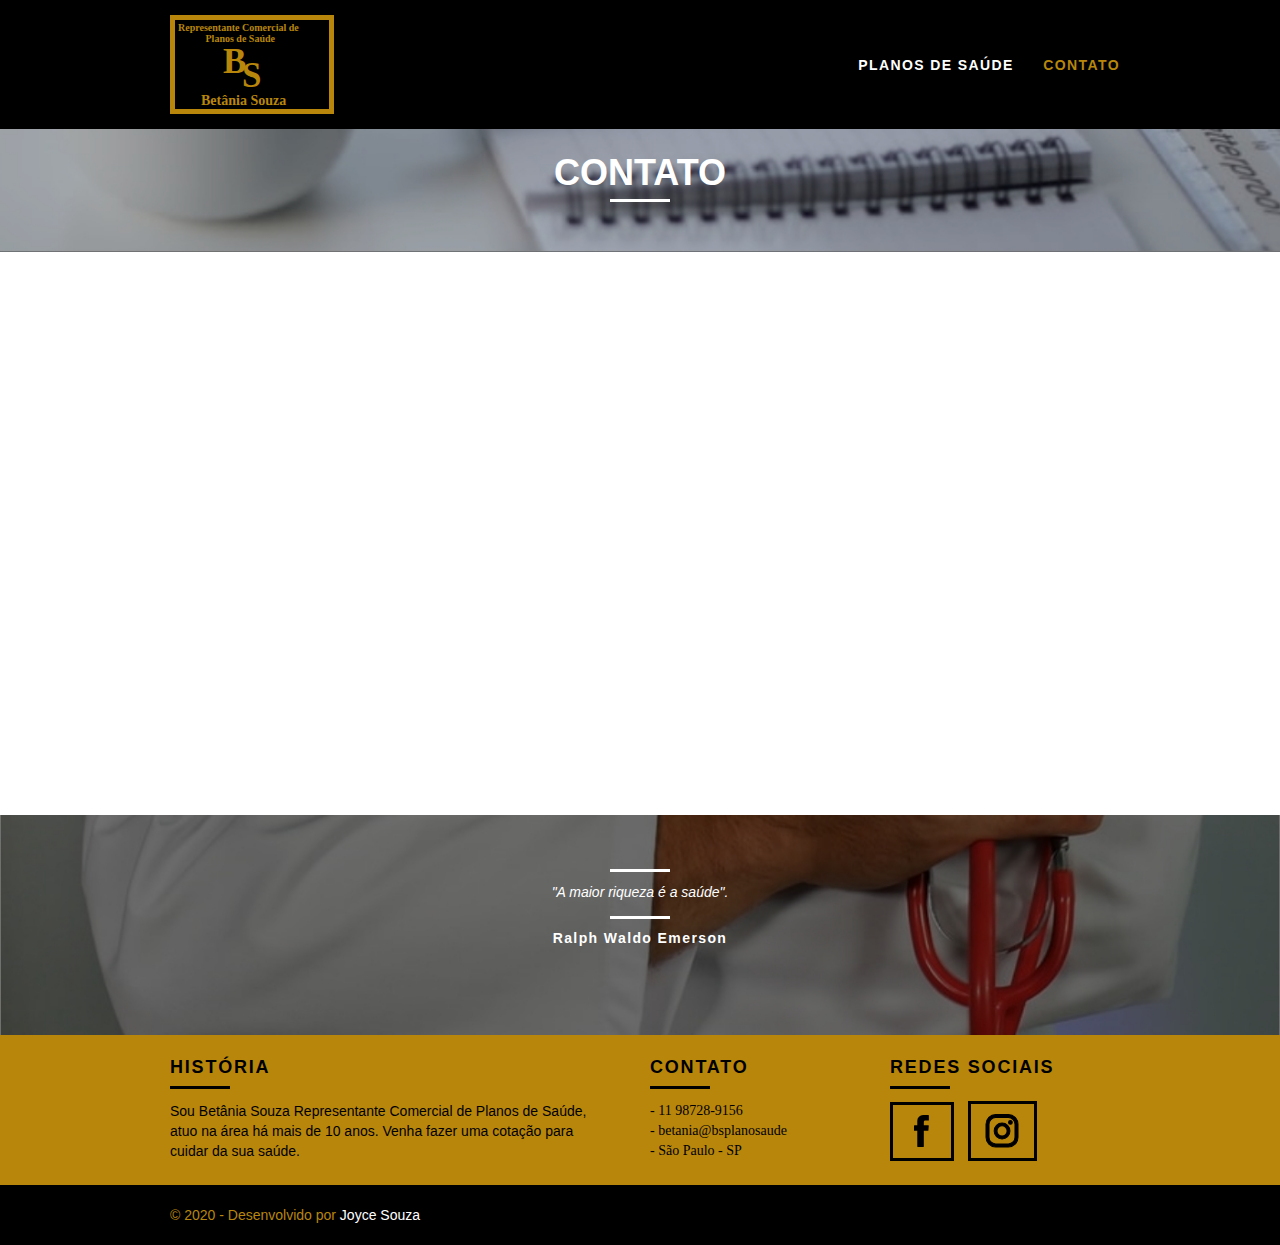
==== contato.html @ afa28f14 "Add files via upload" ====
<!DOCTYPE html>
<html lang="pt-br">

<head>
    <meta charset="utf-8">
    <title>Betânia Souza - Representante Comercial de Planos de Saúde de Planos de Saúde</title>
    <meta name="description" content="Adquira um Plano de Saúde, trabalhamos com todos os Planos de Saúde.">
    <meta http-equiv="X-UA-COMPATIBLE content= ie=edge">
    <meta name="theme-color" content="#B8860B">
    <meta name="apple-mobile-web-app-status-bar-style" content="#B8860B">
    <meta name="msapplication-navbutton-color" content="#B8860B">
    <meta property="og:type" content="website" />
    <meta property="og:title" content="Representante Comercial de Planos de Saúde - Betania Souza - Adquira seu Plano de Saúde." />
    <meta property="og:description" content="Adquira um Plano de Saúde. Faça sua cotação" />
    <meta property="og:url" content="http://bsplanossaude.com" />
    <meta property="og:image" content="http://bsplanosaude.com/imagem/og_imagem" />
    <meta name="viewport" content="width=device-width, initial-scale=1">

    <link rel="shortcut icon" href="favicon.ico">

    <link rel="stylesheet" href="css/normalize.css">
    <link rel="stylesheet" href="css/reset.css">
    <link rel="stylesheet" href="css/grid.css">
    <link rel="stylesheet" href="css/style.css">
    <link rel="stylesheet" href="css/contato.css">
    <link rel="stylesheet" href="css/responsivo.css">

    <script>
        document.documentElement.classList.add("js");
    </script>
</head>

<body>

    <header class="header">
        <div class="container">
            <a href="index.html" class="grid-4 header_imagem">
                <img src="imagem/marca.svg" alt="Betânia Souza - Corretora">
            </a>

            <div class="menu-hamburguer">
                <span class="span-hamburguer"></span>
            </div>

            <nav class="header_menu">
                <ul>
                    <li><a href="planos.html">Planos de Saúde</a></li>
                    <li><a href="contato.html" class="menu_ativo">Contato</a></li>
                </ul>
            </nav>
        </div>
    </header>


    <section class="introducao-interna interna_contato">
        <div class="container">
            <h1 data-anime="400" class="fadeInDown">Contato</h1>

        </div>
    </section>

    <section class="contato fadeInDown" data-anime="1200">
        <div class="container">
            <div class="contato_dados grid-8">
                <div class="contato-img">
                    <img src="imagem//redessociais//whatsapp.svg">
                    <h2>(11) 98728-9156</h2>
                    <div class="call">
                        <a href="http://api.whatsapp.com/send?1=pt_BR&phone=5511987289156" class="btn">Whatsapp</a>
                    </div>
                </div>

                <div class="contato-img">
                    <img src="imagem//redessociais//email.svg">
                    <h2>betania@bsplanosaude.com</h2>
                    <div class="call">
                        <a href="mailto:betania@bsplanosaude.com?subject=Hello%20again" class="btn">E-mail</a>
                    </div>
                </div>
            </div>
            <div class="contato_dados grid-8">
                <div class="contato-img">
                    <img src="imagem//redessociais/insta_dourado.svg">
                    <h2>@bsplanosaude</h2>
                    <div class="call">
                        <a href="https://www.instagram.com/bsplanosaude/" class="btn">Instagram</a>
                    </div>
                </div>

                <div class="contato-img">
                    <img src="imagem//redessociais/face_dourado.svg">
                    <h2>@bsplanosaude</h2>
                    <div class="call">
                        <a href="https://www.facebook.com/bsplanosaude" class="btn">Facebook</a>
                    </div>
                </div>
            </div>
        </div>
        </div>
    </section>

    <section class="quebra">
        <blockquote class="quote-externo container">
            <p>"A maior riqueza é a saúde".</p>
            <cite>Ralph Waldo Emerson</cite>
        </blockquote>
    </section>

    <footer>
        <div class="footer">
            <div class="container">

                <div class="grid-8 footer_historia">
                    <h3>História</h3>
                    <p>Sou Betânia Souza Representante Comercial de Planos de Saúde, atuo na área há mais de 10 anos. Venha fazer uma cotação para cuidar da sua saúde.</p>
                </div>

                <div class="grid-4 footer_contato">
                    <h3>Contato</h3>
                    <ul>
                        <li>- 11 98728-9156</li>
                        <li>- betania@bsplanosaude</li>
                        <li>- São Paulo - SP</li>
                    </ul>
                </div>

                <div class="grid-4 footer_redes">
                    <h3>Redes Sociais</h3>
                    <ul>
                        <li>
                            <a href="https://www.facebook.com/bsplanosaude" target="_blank"><img src="imagem/redessociais/face.svg" alt="Facebook - Betânia Souza"></a>
                        </li>
                        <li>
                            <a href="http://instagram.com/bsplanosaude" target="_blank"><img src="imagem/redessociais/insta.svg" alt="Instagram - Betânia Souza"></a>
                        </li>
                    </ul>
                </div>
            </div>
        </div>

        <div class="copy">
            <div class="container">
                <p class="grid-16">© 2020 - Desenvolvido por <a href="https://jooysouza.github.io/portfolio/">Joyce Souza</a></p>
            </div>
        </div>
    </footer>
    <!-- JavaScript -->
    <script src="./js/simple-anime.js"></script>
    <script src="./js/simple-form.js"></script>
    <script src="./js/script.js"></script>
    <!-- JavaScript -->

</body>

</html>
---- css/grid.css ----
*, *:before, *:after {
  -webkit-box-sizing: border-box; 
  -moz-box-sizing: border-box; 
  box-sizing: border-box;
}

.container {
	width: 960px;
	margin: 0 auto;
	padding: 0px;
	position: relative;
}

.container:after, .container:before {
	content: " ";
	display: table;
}

.container:after {
	clear: both;
}

.grid-1, .grid-2, .grid-3, .grid-4, .grid-5, .grid-6, .grid-7, .grid-8, .grid-9, .grid-10, .grid-11, .grid-12, .grid-13, .grid-14, .grid-15, .grid-16, .grid-1-3 {
	float: left;
	margin-left: 10px;
	margin-right: 10px;
}

.grid-1 	{width: 40px;}
.grid-2 	{width: 100px;}
.grid-3 	{width: 160px;}
.grid-4 	{width: 220px;}
.grid-5 	{width: 280px;}
.grid-6 	{width: 340px;}
.grid-7 	{width: 400px;}
.grid-8 	{width: 460px;}
.grid-9 	{width: 520px;}
.grid-10 	{width: 580px;}
.grid-11 	{width: 640px;}
.grid-12 	{width: 700px;}
.grid-13 	{width: 760px;}
.grid-14 	{width: 820px;}
.grid-15 	{width: 880px;}
.grid-16 	{width: 940px;}
.grid-1-3	{width: 300px;}

@media only screen and (min-width: 788px) and (max-width: 979px) {

.container {
	width: 768px;
}

.grid-1		{width: 28px;}
.grid-2		{width: 76px;}
.grid-3		{width: 124px;}
.grid-4		{width: 172px;}
.grid-5		{width: 220px;}
.grid-6		{width: 268px;}
.grid-7		{width: 316px;}
.grid-8		{width: 364px;}
.grid-9		{width: 412px;}
.grid-10	{width: 460px;}
.grid-11	{width: 508px;}
.grid-12	{width: 556px;}
.grid-13	{width: 604px;}
.grid-14	{width: 652px;}
.grid-15	{width: 700px;}
.grid-16	{width: 748px;}
.grid-1-3	{width: 236px;}

}

@media only screen and (max-width: 787px) {
.container {
	width: 300px;
}

.grid-1, .grid-2, .grid-3, .grid-4, .grid-5, .grid-6, .grid-7, .grid-8, .grid-9, .grid-10, .grid-11, .grid-12, .grid-13, .grid-14, .grid-15, .grid-16, .grid-1-3 {
	width: 300px;
	margin: 0 0 20px 0;
	float: none;
}

}
---- css/style.css ----
/* Estilos Gerais */

body {
    font-family: Arial, Helvetica, sans-serif;
}

p {
    font-family: arial, "Times New Roman", serif;
    font-size: 14px;
    line-height: 20px;
}

img {
    display: block;
    max-width: 100%;
}

.btn {
    border: 3px solid #B8860B;
    padding: 10px 30px;
    color: #B8860B;
    font-size: 14px;
    line-height: 20px;
    text-transform: uppercase;
    font-weight: bold;
    letter-spacing: .1em;
}

.btn:hover {
    color: #fff;
    border-color: #fff;
}

.btn.btn-preto:hover {
    color: #000;
    border-color: #000;
}

.subtitulo {
    font-size: 24px;
    line-height: 30px;
    font-weight: bold;
    letter-spacing: .1em;
    color: #000;
    text-transform: uppercase;
    text-align: center;
    margin-bottom: 40px;
}

.subtitulo:after {
    content: "";
    display: block;
    width: 60px;
    height: 3px;
    background: #000;
    margin: 8px auto;
}

.subtitulo-interno {
    font-size: 24px;
    line-height: 30px;
    font-weight: bold;
    letter-spacing: .1em;
    color: #000;
    text-transform: uppercase;
    margin-bottom: 20px;
}

.subtitulo-interno:after {
    content: "";
    display: block;
    width: 60px;
    height: 3px;
    background: #000;
    margin: 8px 0;
}


/* Header */

.header {
    position: fixed;
    top: 0;
    width: 100%;
    background: #000;
    /* Amarelo */
    padding: 15px 0;
    z-index: 10;
}

.header_menu {
    text-align: right;
    padding-top: 20px;
}

.header_menu ul li {
    display: inline-block;
    margin-left: 25px;
    margin-top: 20px;
}

.header_menu ul li a {
    color: #fff;
    font-weight: bold;
    text-transform: uppercase;
    letter-spacing: .1em;
    font-size: 14px;
    line-height: 20px;
    padding: 10px 0;
}

.header_menu ul li a:hover {
    color: #FFF;
}

.header_menu ul li a.menu_ativo {
    color: #B8860B;
}


/* Introdução */

.introducao {
    width: 100%;
    height: 380px;
    background: url("../imagem/background-03.jpg") no-repeat center;
    background-size: cover;
    margin-top: 92px;
    text-align: center;
    padding-top: 80px;
}

.introducao h1 {
    font-size: 30px;
    color: #FFF;
    font-weight: bold;
    text-transform: uppercase;
    padding-top: 30px;
}

.quote-externo {
    max-width: 320px;
    margin: 0 auto;
    margin-bottom: 40px;
    color: white;
}

.quote-externo p {
    font-style: italic;
}

.quote-externo p:before,
.quote-externo p:after {
    content: "";
    display: block;
    width: 60px;
    height: 3px;
    background: #fff;
    margin: 14px auto 10px auto;
}

.quote-externo cite {
    font-style: normal;
    font-weight: bold;
    font-size: 14px;
    letter-spacing: .1em;
}


/*Introducao Interna*/

.introducao-interna {
    width: 100%;
    margin-top: 92px;
    height: 160px;
    text-align: center;
    color: #fff;
    padding-top: 30px;
}

.introducao-interna h1 {
    font-size: 36px;
    font-weight: bold;
    text-transform: uppercase;
}

.introducao-interna h1:after {
    content: "";
    display: block;
    width: 60px;
    height: 3px;
    background: #fff;
    margin: 6px auto 10px auto;
}


/*Planos de Saude*/

.planos {
    width: 100%;
    background: #000;
    padding: 40px 0;
    margin: 0 auto;
    border-top: 3px solid #B8860B;
}

.planos_lista li {
    background: #B8860B;
    text-align: center;
}

.planos_lista li img {
    margin: 0 auto
}

.planos_lista li h3 {
    font-weight: bold;
    font-size: 18px;
    line-height: 25px;
    text-transform: uppercase;
    letter-spacing: .1em;
    margin-top: 20px;
}

.planos_lista li h3:after {
    content: "";
    display: block;
    width: 60px;
    height: 3px;
    background: #000;
    margin: 2px auto;
}

.planos_lista li p {
    padding: 10px 20px 20px 20px;
}

.planos_icone {
    background: #fff;
    padding: 0px;
}

.planos .call {
    padding-top: 40px;
    text-align: center;
    clear: both;
}

.planos .call p,
.adesao .call p,
.sobre-definicao p {
    margin-bottom: 20px;
}

.planos .call p,
.adesao .call p {
    color: #fff;
}

.adesao .call {
    text-align: center;
    clear: both;
}

.sobre-definicao .call {
    padding-top: 40px;
    text-align: center;
    clear: both;
}


/*Sobre*/

.sobre {
    padding: 50px 0;
}

.sobre p {
    color: #000;
    text-align: center;
    width: 431px;
    margin: 0 auto;
}

.sobre .definicao {
    color: #fff;
}

.sobre h3 {
    color: #B8860B;
}

.sobre:after {
    content: "";
    width: 680px;
    height: 162px;
    display: block;
    position: absolute;
    top: 318px;
    right: 140px;
    z-index: -1;
}

.sobre img {
    margin: 60px auto;
    width: 220px;
}

.sobre-definicao {
    background: #000;
    padding: 0px 0px 50px 0px;
}

.sobre-definicao img {
    margin: 60px auto;
    width: 220px;
}

.sobre-definicao p {
    color: #fff;
}

.sobre_lista {
    padding-top: 5px;
    overflow: auto;
    /* clear-fix */
}

.sobre_lista li {
    text-align: center;
    padding: 0 40px;
}

.sobre_lista li h3 {
    font-weight: bold;
    font-size: 18px;
    line-height: 25px;
    text-transform: uppercase;
    letter-spacing: .1em;
    margin-top: 20px;
    color: #B8860B;
}

.sobre_lista li h3:after {
    content: "";
    display: block;
    width: 60px;
    height: 3px;
    background: #B8860B;
    margin: 6px auto;
}


/*Quebra*/

.quebra {
    width: 100%;
    height: 220px;
    background: url("../imagem/img-footer.jpg") no-repeat center;
    background-size: cover;
    text-align: center;
    padding-top: 40px;
}

.quebra .quote-externo {
    max-width: 400px;
}


/*Footer*/

.footer {
    width: 100%;
    background: #B8860B;
    color: #000;
    padding: 20px 0;
}

.footer h3 {
    font-size: 18px;
    line-height: 25px;
    color: #000;
    text-transform: uppercase;
    letter-spacing: .1em;
    font-weight: bold;
}

.footer h3:after {
    content: "";
    display: block;
    width: 60px;
    height: 3px;
    background: #000;
    margin: 6px 0 12px 0;
}

.footer_historia {
    padding-right: 40px;
}

.footer_contato ul li {
    font-size: 14px;
    line-height: 20px;
    font-family: Georgia, "Times New Roman", serif;
}

.footer_redes ul li {
    display: inline-block;
    margin-right: 10px;
}

.footer_redes ul li a {
    border: 3px solid #000;
    display: block;
    padding: 10px;
}

.footer_redes ul li a:hover {
    border-color: #fff;
}

.copy {
    width: 100%;
    background: #000;
    color: #B8860B;
    padding: 20px 0;
}

.copy a {
    color: #fff;
    text-decoration: none;
}


/*JAVASCRIPT*/

.js [data-slide] {
    position: relative;
}

.js [data-slide]>* {
    position: absolute;
    top: 0px;
    opacity: 0;
}

.js [data-slide]>.active {
    position: relative;
    opacity: 1;
    transition: opacity 500ms;
}

.js [data-slide-nav] {
    display: block;
    text-align: center;
    margin-top: 20px;
}

.js [data-slide-nav] button {
    display: inline-block;
    width: 12px;
    height: 12px;
    margin: 4px;
    border: none;
    padding: 0px;
    border-radius: 6px;
    text-indent: -99px;
    overflow: hidden;
    background: #1d1d1d;
}

.js [data-slide-nav] button.active {
    background: #B8860B;
}

.js [data-anime] {
    opacity: 0;
}

.js .fadeInDown {
    transform: translate3d(0, -20px, 0);
}

.js .anime {
    opacity: 1;
    transform: none;
    transition: opacity 800ms, transform 800ms;
}

.nao-aparece {
    visibility: hidden;
    position: absolute;
    height: 0px;
}

#form-sucesso {
    color: #31aa39;
}

#form-erro {
    color: #f64540;
}
---- css/contato.css ----
.introducao-interna h1 {
    padding-top: 30px;
}

.interna_contato {
    background: url("../imagem/bg-contato.jpg") no-repeat center;
    background-size: cover;
}


/*Orçamento*/

.contato {
    padding: 40px 0;
    border-top: 3px solid #B8860B;
}

.contato-img {
    margin-top: 16px;
    background: #000;
    height: 14em;
    padding-top: 1px;
}

.contato-img h2 {
    text-align: center;
    color: #fff;
    padding-top: 15px;
    padding-bottom: 40px;
}

.contato-img img {
    border: 3px solid #B8860B;
    display: block;
    padding: 10px;
    margin: 0 auto;
    margin-top: 30px;
}

.contato-img .call {
    text-align: center;
    clear: both;
}
---- css/responsivo.css ----
/*Estilo para tablets*/

@media only screen and (min-width: 788px) and (max-width: 979px) {
    /*SOBRE Home*/
    .sobre p {
        color: #000;
        text-align: center;
        width: 348px;
    }
    .sobre:after {
        right: 66px;
    }
    .sobre_lista li {
        padding: 0 10px;
    }
    /*Footer*/
    .footer_redes ul li a {
        border: 3px solid #000;
        display: block;
        padding: 6px;
    }
    .footer_redes ul li a img {
        width: 26px;
        height: 26px;
    }
}


/*Estilo para smartphone*/

@media only screen and (max-width: 787px) {
    /*Header*/
    .header {
        position: relative;
        /*padding: 10px;*/
        background: #000;
    }
    .header img {
        margin: 0 auto 10px auto;
        width: 90px;
    }
    .header_menu {
        text-align: center;
        padding: 0px;
    }
    .header_menu ul li {
        margin: 5px;
    }
    .header_menu ul li a {
        color: #fff;
        display: block;
        float: left;
    }
    .header_menu ul li a:hover {
        color: #B8860B;
    }
    .header_menu ul li a:after {
        content: "";
        display: block;
        width: 60px;
        height: 3px;
        background: #B8860B;
        /*margin: 14px auto 10px auto;*/
    }
    /*Introducao*/
    .introducao h1 {
        font-size: 25px;
        margin-top: 43px;
    }
    .introducao {
        margin-top: 0px;
        padding-top: 40px;
        background: url("../imagem/background-03.jpg") no-repeat center;
        background-size: cover;
    }
    /*Introdução Interna*/
    .introducao-interna {
        margin-top: 0px;
    }
    /*Introdução Interna*/
    .introducao-interna {
        margin-top: 0px;
    }
    .introducao-interna .intro {
        padding-top: 0px;
    }
    /*Call*/
    .call {
        padding-top: 10px;
    }
    /*sobre Home*/
    .sobre:after {
        display: none;
    }
    /*Sobre*/
    .sobre p {
        color: #000;
        text-align: center;
        width: 302px;
    }
    .missao_sobre p {
        font-size: 14px;
        line-height: 20px;
        padding-right: 0px;
    }
    .missao_sobre ul li {
        font-size: 14px;
        line-height: 25px;
    }
    .form {
        padding-right: 0px;
    }
    .orcamento_dados ul {
        padding-right: 0px;
    }
    /*Contato*/
    .contato_form {
        padding-right: 0px;
        margin-bottom: 40px;
    }
    /*menu hambuguer*/
    .header_menu {
        position: absolute;
        top: 204%;
        left: 50%;
        transform: translate(-50%, -50%);
        opacity: 0;
        visibility: hidden;
        transition: .1s;
    }
    .header_imagem img {
        float: right;
    }
    .header_menu ul li a:after {
        content: "";
        display: none;
        width: 60px;
        height: 3px;
        background: #B8860B;
    }
    .header_menu.active {
        opacity: 1;
        visibility: visible;
        z-index: 1;
    }
    .header_menu ul {
        width: 100%;
        text-align: center;
        display: inline-block;
        margin-top: 137px
    }
    .header_menu ul li {
        list-style: none;
        margin-top: 50px;
    }
    .header_menu li a {
        color: #fff;
        font-size: 1.125em;
        text-decoration: none;
        transition: .1s;
        margin: -44px auto;
        margin-bottom: 25px;
    }
    .header_menu li a:hover {
        color: #000;
    }
    .menu-hamburguer {
        padding: 28px 26px;
        max-width: 30px;
        cursor: pointer;
        position: relative;
    }
    .menu-hamburguer.active .span-hamburguer {
        width: 50px;
        height: 6px;
        background: #fff;
        border-radius: 5rem;
        transition: all .5s ease-in-out;
        z-index: 1;
    }
    .span-hamburguer {
        content: '';
        display: block;
        width: 22px;
        height: 3px;
        background-color: rgb(184, 134, 11);
        position: absolute;
        bottom: 14px;
        right: -11px;
        border-radius: 5rem;
        transition: all .5s ease-in-out;
    }
    .span-hamburguer:before {
        content: '';
        display: block;
        width: 32px;
        height: 3px;
        background-color: rgb(255, 255, 255);
        position: absolute;
        bottom: 10px;
        border-radius: 5rem;
        transition: all .5s ease-in-out;
    }
    .span-hamburguer:after {
        content: '';
        display: block;
        width: 32px;
        height: 3px;
        background-color: rgb(255, 255, 255);
        position: absolute;
        top: 10px;
        border-radius: 5rem;
        transition: all .5s ease-in-out;
    }
    .menu-hamburguer.active .span-hamburguer::before {
        bottom: -1px;
        transform: rotate(45deg);
        box-shadow: 0 0 0 48vw rgb(0, 0, 0), 0 0 0 73vh rgb(0, 0, 0);
        border-radius: 5rem;
    }
    .menu-hamburguer.active .span-hamburguer::after {
        top: 4px;
        transform: rotate(-45deg);
        border-radius: 5rem;
        z-index: 1;
    }
}
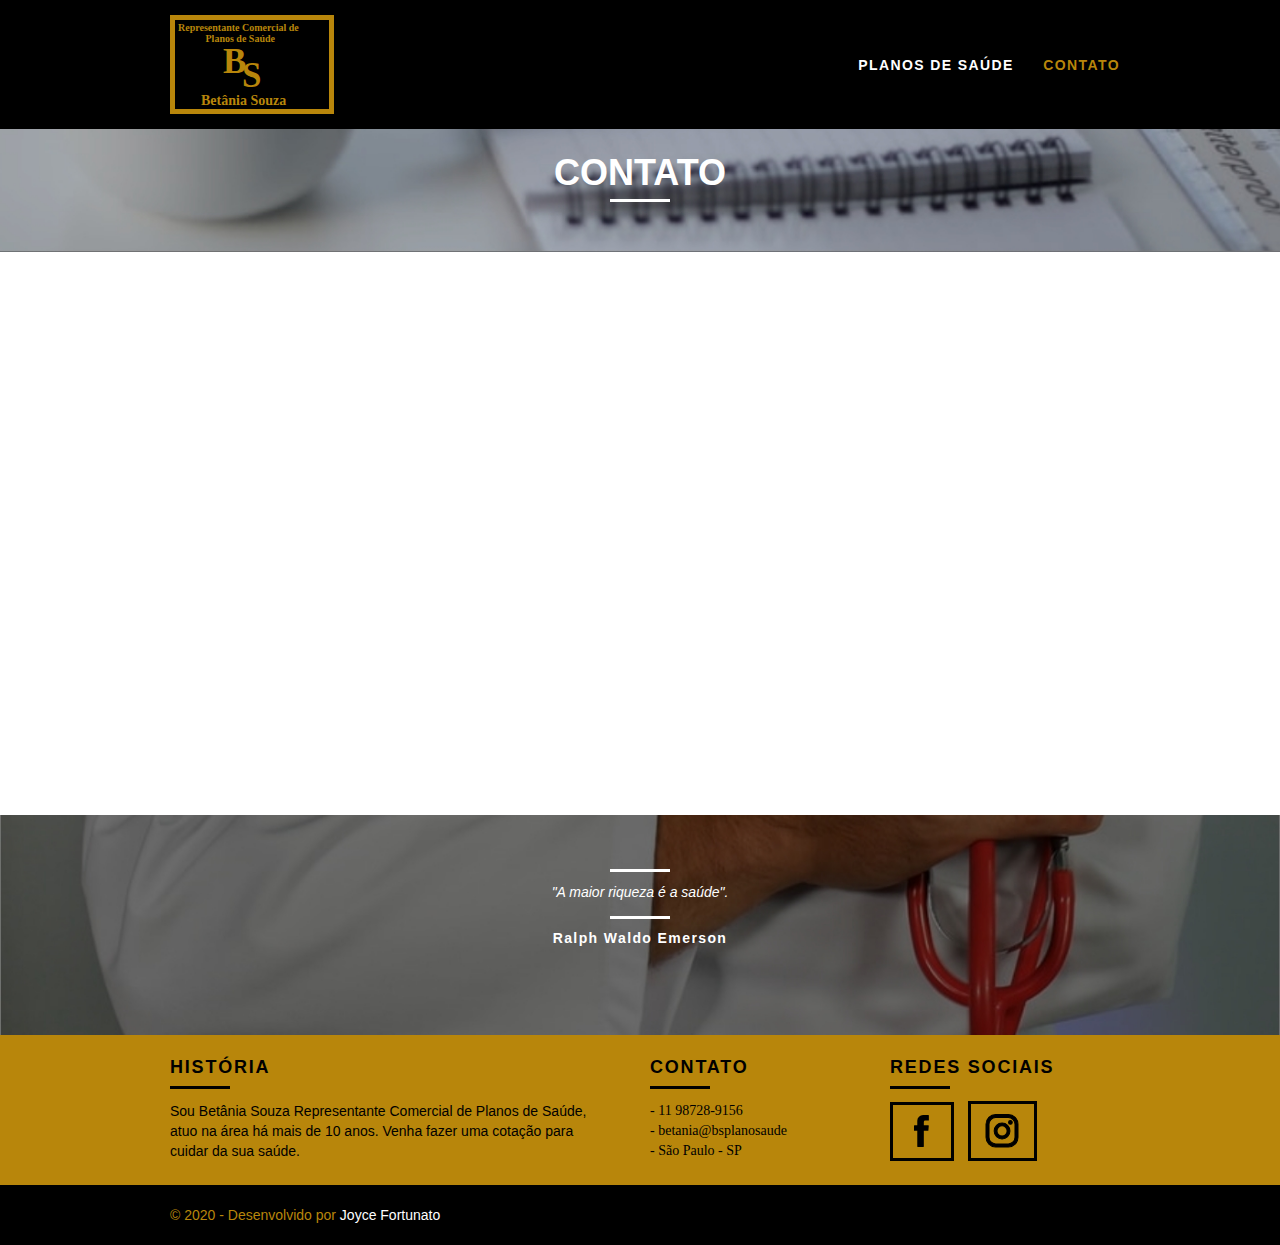
==== commit 19b93c2f: "Add files via upload" ====
--- a/contato.html
+++ b/contato.html
@@ -74,7 +74,7 @@
                     <img src="imagem//redessociais//email.svg">
                     <h2>betania@bsplanosaude.com</h2>
                     <div class="call">
-                        <a href="mailto:betania@bsplanosaude.com?subject=Hello%20again" class="btn">E-mail</a>
+                        <a href="mailto:betania@bsplanosaude.com?subject=Solicitar%20cotação" class="btn">E-mail</a>
                     </div>
                 </div>
             </div>
@@ -140,7 +140,7 @@
 
         <div class="copy">
             <div class="container">
-                <p class="grid-16">© 2020 - Desenvolvido por <a href="https://jooysouza.github.io/portfolio/">Joyce Souza</a></p>
+                <p class="grid-16">© 2020 - Desenvolvido por <a href="https://jooysouza.github.io/portfolio/">Joyce Fortunato</a></p>
             </div>
         </div>
     </footer>
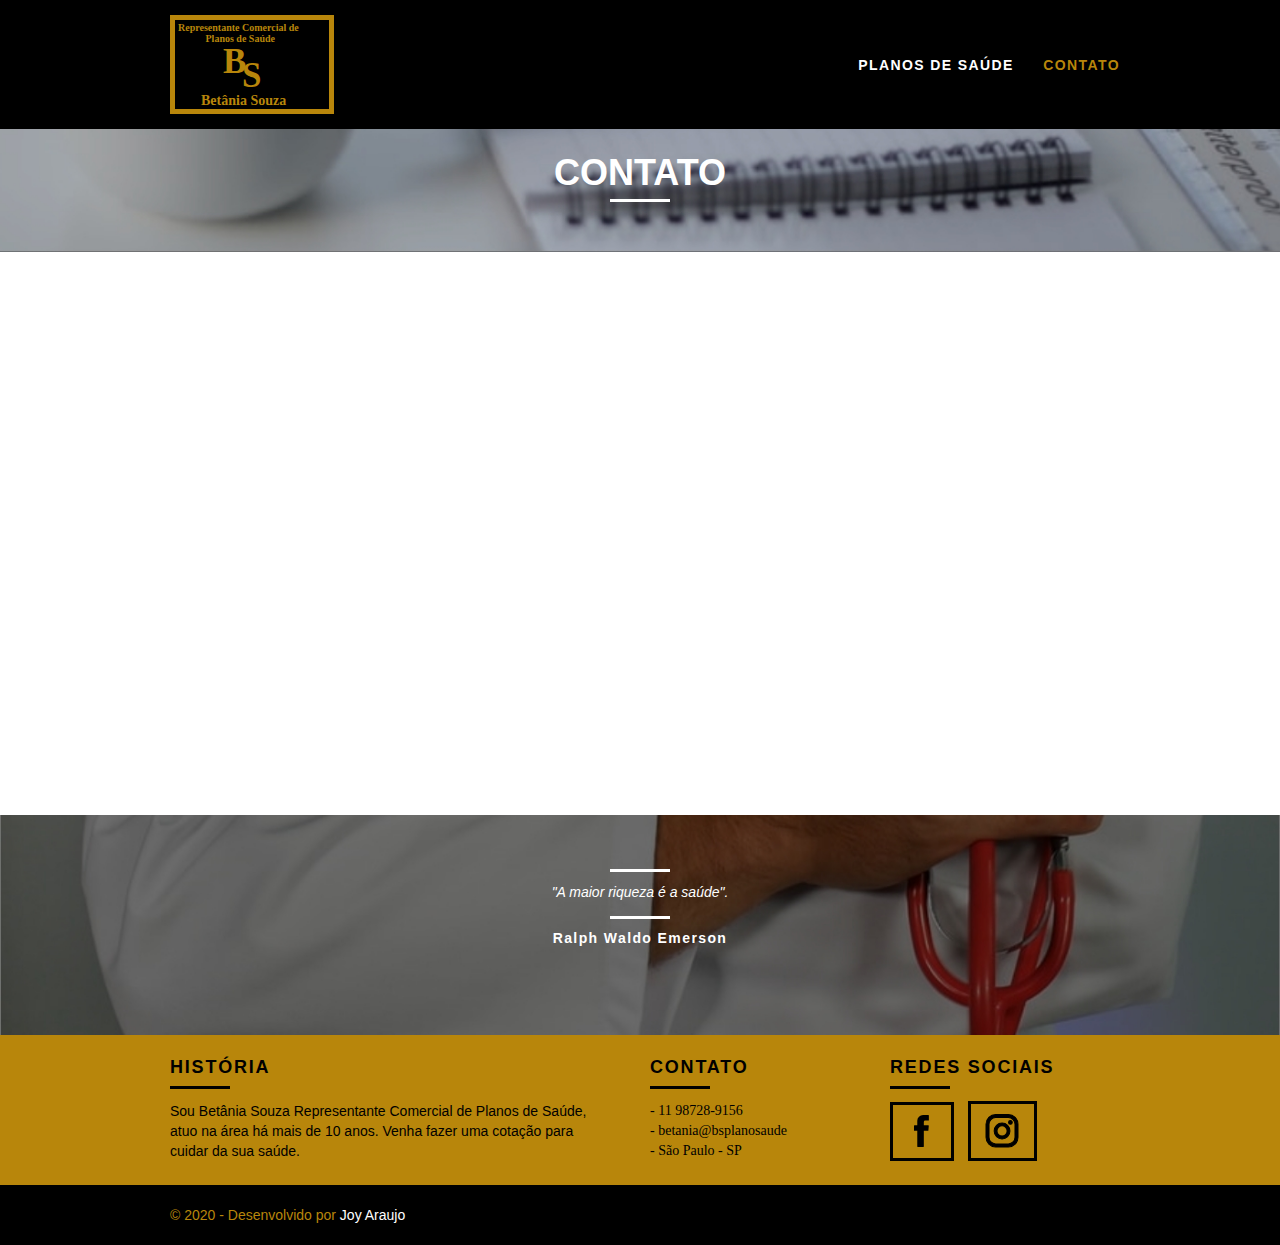
==== commit bc88fde2: "Add files via upload" ====
--- a/contato.html
+++ b/contato.html
@@ -140,7 +140,7 @@
 
         <div class="copy">
             <div class="container">
-                <p class="grid-16">© 2020 - Desenvolvido por <a href="https://jooysouza.github.io/portfolio/">Joyce Fortunato</a></p>
+                <p class="grid-16">© 2020 - Desenvolvido por <a href="https://jooysouza.github.io/portfolio/">Joy Araujo</a></p>
             </div>
         </div>
     </footer>
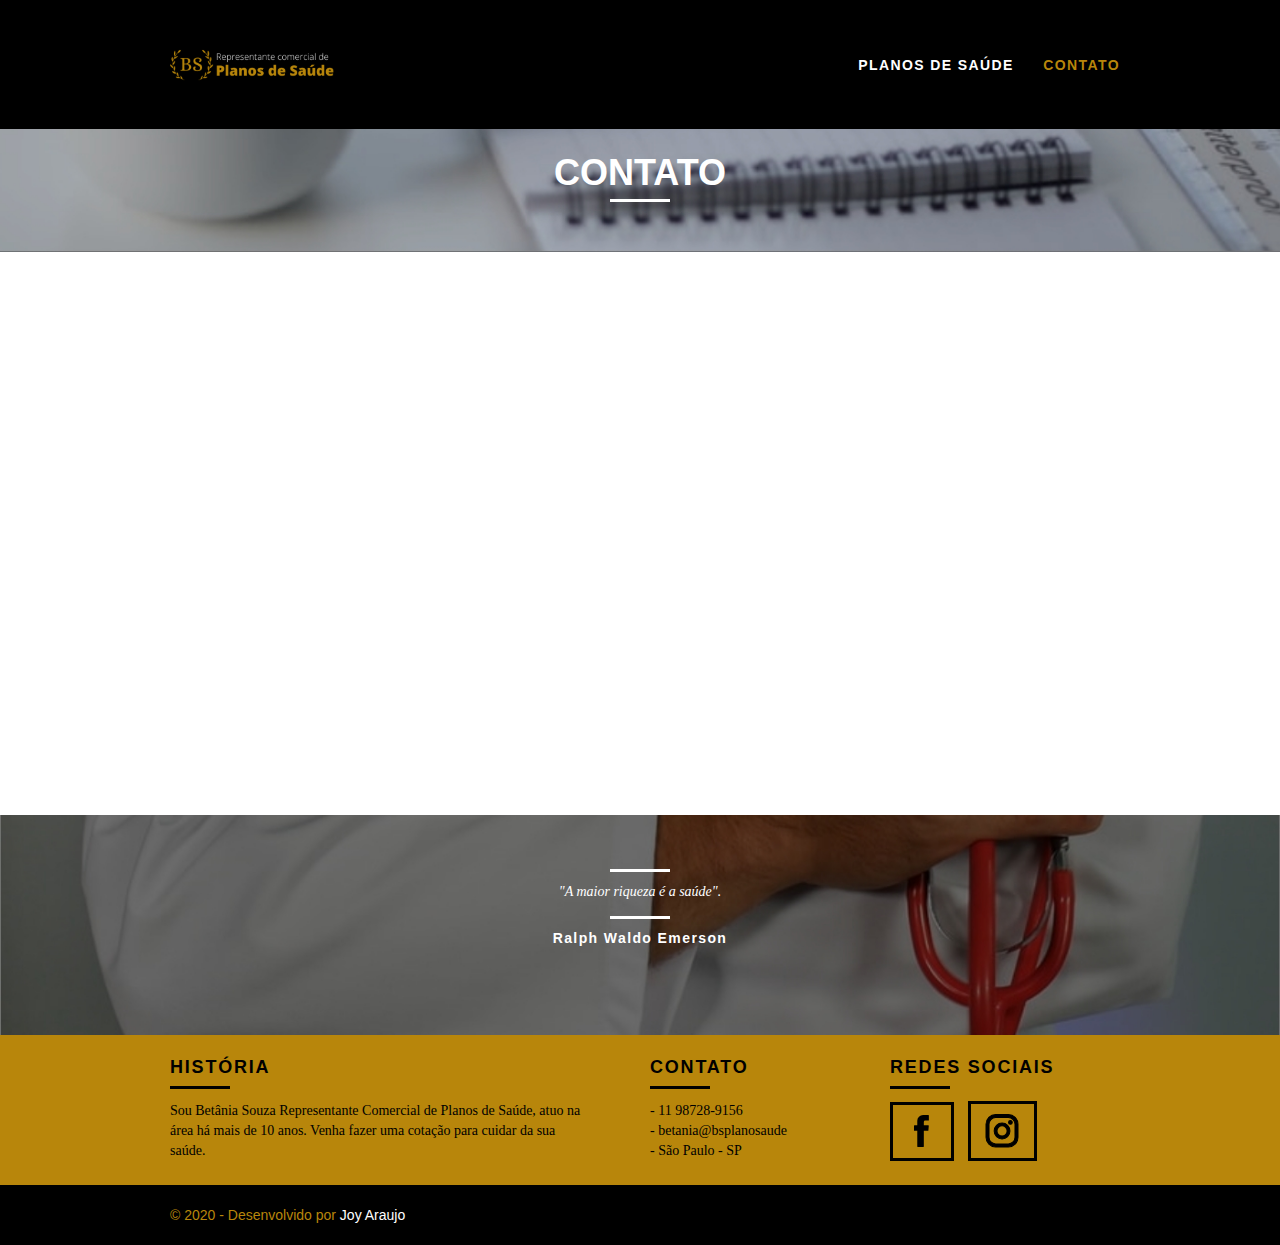
==== commit 256a4878: "Add files via upload" ====
--- a/contato.html
+++ b/contato.html
@@ -35,7 +35,7 @@
     <header class="header">
         <div class="container">
             <a href="index.html" class="grid-4 header_imagem">
-                <img src="imagem/marca.svg" alt="Betânia Souza - Corretora">
+                <img src="imagem/logo.svg" alt="Betânia Souza - Corretora">
             </a>
 
             <div class="menu-hamburguer">
--- a/css/style.css
+++ b/css/style.css
@@ -5,7 +5,7 @@
 }
 
 p {
-    font-family: arial, "Times New Roman", serif;
+    font-family: Arial, Helvetica, sans-serif;
     font-size: 14px;
     line-height: 20px;
 }
@@ -16,14 +16,14 @@
 }
 
 .btn {
-    border: 3px solid #B8860B;
+    border: 3px solid #b8860b;
     padding: 10px 30px;
-    color: #B8860B;
+    color: #b8860b;
     font-size: 14px;
     line-height: 20px;
     text-transform: uppercase;
     font-weight: bold;
-    letter-spacing: .1em;
+    letter-spacing: 0.1em;
 }
 
 .btn:hover {
@@ -40,7 +40,7 @@
     font-size: 24px;
     line-height: 30px;
     font-weight: bold;
-    letter-spacing: .1em;
+    letter-spacing: 0.1em;
     color: #000;
     text-transform: uppercase;
     text-align: center;
@@ -60,7 +60,7 @@
     font-size: 24px;
     line-height: 30px;
     font-weight: bold;
-    letter-spacing: .1em;
+    letter-spacing: 0.1em;
     color: #000;
     text-transform: uppercase;
     margin-bottom: 20px;
@@ -103,18 +103,18 @@
     color: #fff;
     font-weight: bold;
     text-transform: uppercase;
-    letter-spacing: .1em;
+    letter-spacing: 0.1em;
     font-size: 14px;
     line-height: 20px;
     padding: 10px 0;
 }
 
 .header_menu ul li a:hover {
-    color: #FFF;
+    color: #fff;
 }
 
 .header_menu ul li a.menu_ativo {
-    color: #B8860B;
+    color: #b8860b;
 }
 
 
@@ -132,7 +132,7 @@
 
 .introducao h1 {
     font-size: 30px;
-    color: #FFF;
+    color: #fff;
     font-weight: bold;
     text-transform: uppercase;
     padding-top: 30px;
@@ -146,6 +146,7 @@
 }
 
 .quote-externo p {
+    font-family: Georgia, "Times New Roman", serif;
     font-style: italic;
 }
 
@@ -163,7 +164,7 @@
     font-style: normal;
     font-weight: bold;
     font-size: 14px;
-    letter-spacing: .1em;
+    letter-spacing: 0.1em;
 }
 
 
@@ -201,16 +202,16 @@
     background: #000;
     padding: 40px 0;
     margin: 0 auto;
-    border-top: 3px solid #B8860B;
+    border-top: 3px solid #b8860b;
 }
 
 .planos_lista li {
-    background: #B8860B;
+    background: #b8860b;
     text-align: center;
 }
 
 .planos_lista li img {
-    margin: 0 auto
+    margin: 0 auto;
 }
 
 .planos_lista li h3 {
@@ -218,7 +219,7 @@
     font-size: 18px;
     line-height: 25px;
     text-transform: uppercase;
-    letter-spacing: .1em;
+    letter-spacing: 0.1em;
     margin-top: 20px;
 }
 
@@ -287,7 +288,7 @@
 }
 
 .sobre h3 {
-    color: #B8860B;
+    color: #b8860b;
 }
 
 .sobre:after {
@@ -336,9 +337,9 @@
     font-size: 18px;
     line-height: 25px;
     text-transform: uppercase;
-    letter-spacing: .1em;
+    letter-spacing: 0.1em;
     margin-top: 20px;
-    color: #B8860B;
+    color: #b8860b;
 }
 
 .sobre_lista li h3:after {
@@ -346,7 +347,7 @@
     display: block;
     width: 60px;
     height: 3px;
-    background: #B8860B;
+    background: #b8860b;
     margin: 6px auto;
 }
 
@@ -371,7 +372,7 @@
 
 .footer {
     width: 100%;
-    background: #B8860B;
+    background: #b8860b;
     color: #000;
     padding: 20px 0;
 }
@@ -381,7 +382,7 @@
     line-height: 25px;
     color: #000;
     text-transform: uppercase;
-    letter-spacing: .1em;
+    letter-spacing: 0.1em;
     font-weight: bold;
 }
 
@@ -396,6 +397,10 @@
 
 .footer_historia {
     padding-right: 40px;
+}
+
+.footer_historia p {
+    font-family: Georgia, "Times New Roman", serif;
 }
 
 .footer_contato ul li {
@@ -422,7 +427,7 @@
 .copy {
     width: 100%;
     background: #000;
-    color: #B8860B;
+    color: #b8860b;
     padding: 20px 0;
 }
 
@@ -470,7 +475,7 @@
 }
 
 .js [data-slide-nav] button.active {
-    background: #B8860B;
+    background: #b8860b;
 }
 
 .js [data-anime] {
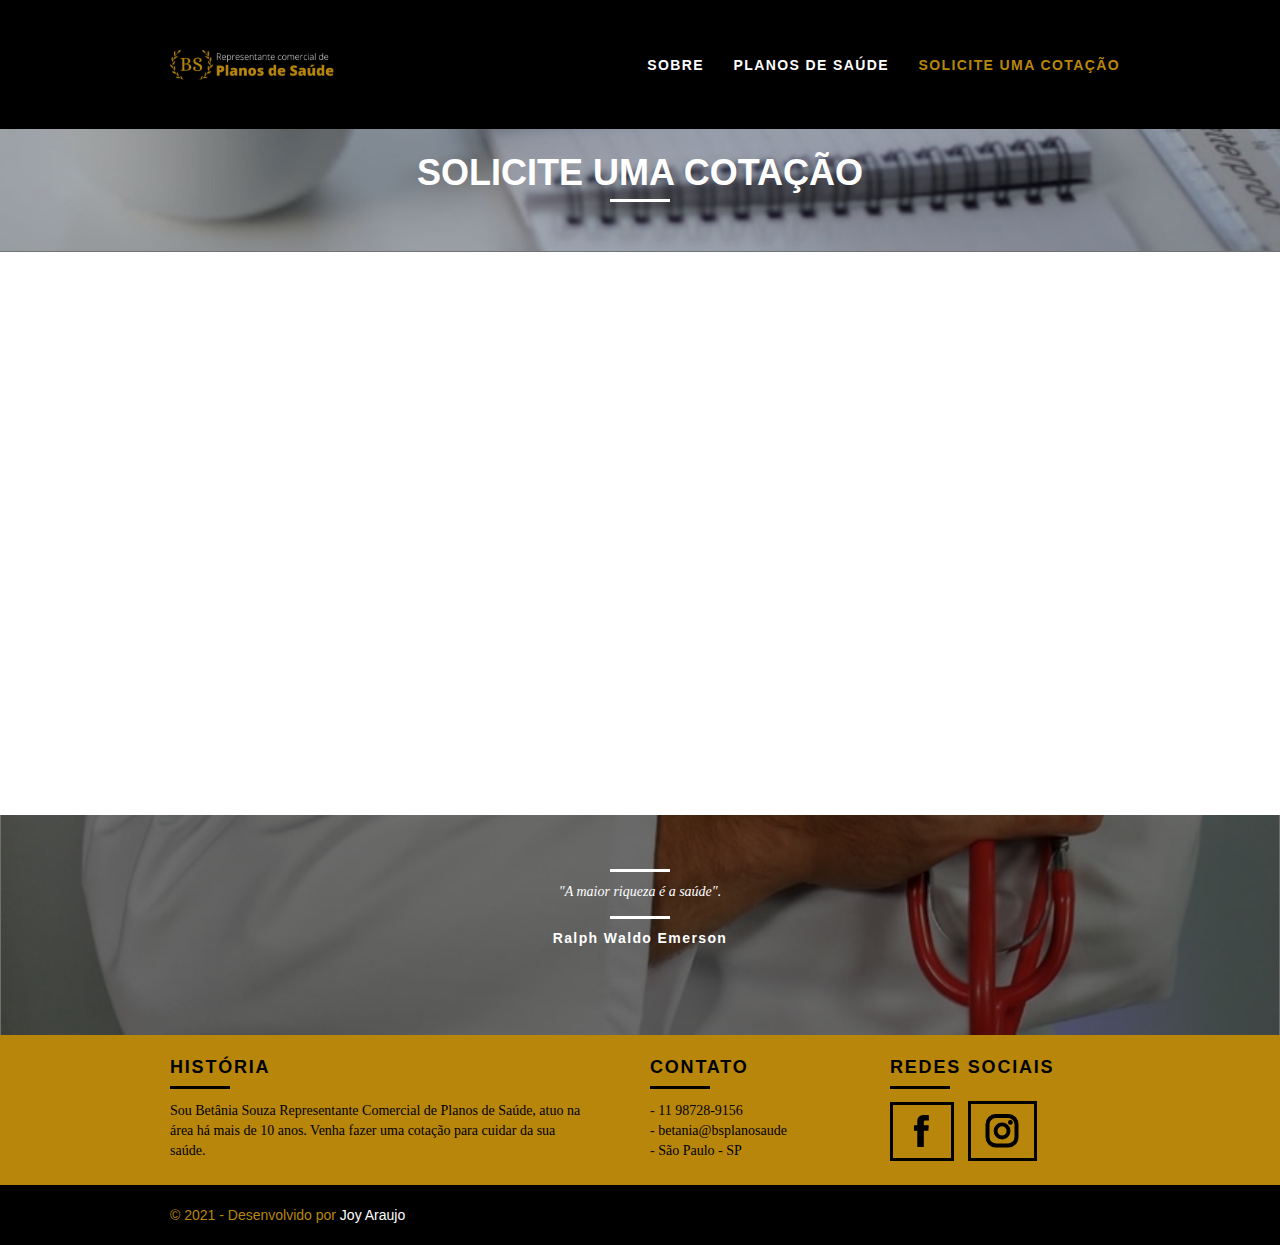
==== commit 02e3a109: "Add files via upload" ====
--- a/contato.html
+++ b/contato.html
@@ -11,7 +11,7 @@
     <meta name="msapplication-navbutton-color" content="#B8860B">
     <meta property="og:type" content="website" />
     <meta property="og:title" content="Representante Comercial de Planos de Saúde - Betania Souza - Adquira seu Plano de Saúde." />
-    <meta property="og:description" content="Adquira um Plano de Saúde. Faça sua cotação" />
+    <meta property="og:description" content="Adquira um Plano de Saúde. Solicite sua cotação" />
     <meta property="og:url" content="http://bsplanossaude.com" />
     <meta property="og:image" content="http://bsplanosaude.com/imagem/og_imagem" />
     <meta name="viewport" content="width=device-width, initial-scale=1">
@@ -44,8 +44,9 @@
 
             <nav class="header_menu">
                 <ul>
+                    <li><a href="sobre.html">Sobre</a></li>
                     <li><a href="planos.html">Planos de Saúde</a></li>
-                    <li><a href="contato.html" class="menu_ativo">Contato</a></li>
+                    <li><a href="contato.html" class="menu_ativo">Solicite uma cotação</a></li>
                 </ul>
             </nav>
         </div>
@@ -54,7 +55,7 @@
 
     <section class="introducao-interna interna_contato">
         <div class="container">
-            <h1 data-anime="400" class="fadeInDown">Contato</h1>
+            <h1 data-anime="400" class="fadeInDown">Solicite uma cotação</h1>
 
         </div>
     </section>
@@ -140,7 +141,7 @@
 
         <div class="copy">
             <div class="container">
-                <p class="grid-16">© 2020 - Desenvolvido por <a href="https://jooysouza.github.io/portfolio/">Joy Araujo</a></p>
+                <p class="grid-16">© 2021 - Desenvolvido por <a href="#">Joy Araujo</a></p>
             </div>
         </div>
     </footer>
@@ -152,4 +153,4 @@
 
 </body>
 
-</html>+</html>
--- a/css/style.css
+++ b/css/style.css
@@ -2,6 +2,7 @@
 
 body {
     font-family: Arial, Helvetica, sans-serif;
+    background: #fff;
 }
 
 p {
@@ -203,6 +204,7 @@
     padding: 40px 0;
     margin: 0 auto;
     border-top: 3px solid #b8860b;
+    background: #fff;
 }
 
 .planos_lista li {
@@ -249,11 +251,11 @@
 
 .planos .call p,
 .adesao .call p,
-.sobre-definicao p {
+.sobre-definicao p,
+.sobre .call p {
     margin-bottom: 20px;
 }
 
-.planos .call p,
 .adesao .call p {
     color: #fff;
 }
@@ -263,17 +265,22 @@
     clear: both;
 }
 
-.sobre-definicao .call {
+.sobre-definicao .call, .sobre .call {
     padding-top: 40px;
     text-align: center;
     clear: both;
 }
 
+.cotacao{
+    color: #fff;
+}
 
 /*Sobre*/
 
 .sobre {
     padding: 50px 0;
+    background: #fff;
+    border-top: 3px solid #B8860B;
 }
 
 .sobre p {
--- a/css/contato.css
+++ b/css/contato.css
@@ -1,3 +1,6 @@
+body{
+    background: #fff;
+}
 .introducao-interna h1 {
     padding-top: 30px;
 }
